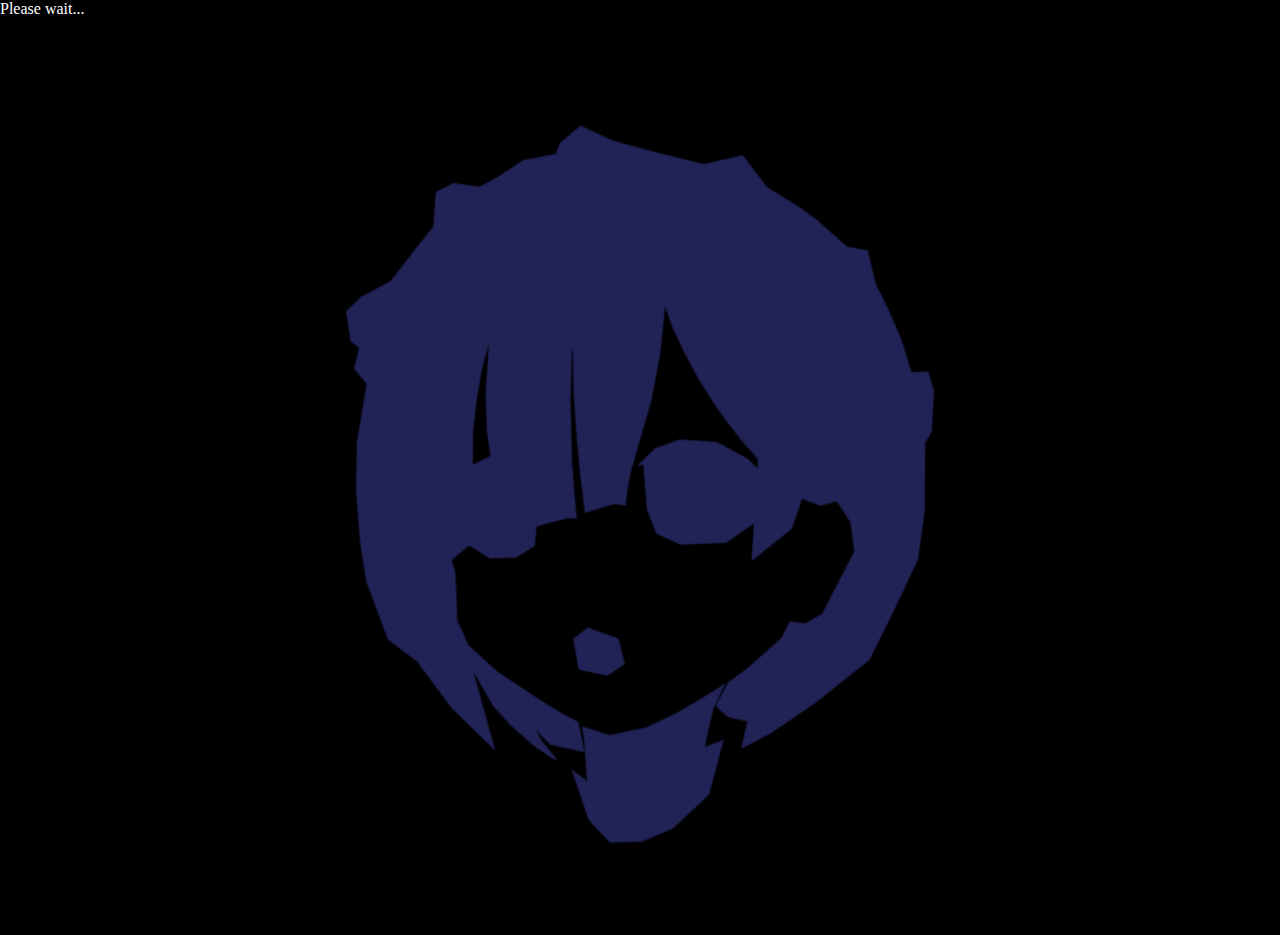
==== src/index.html @ 9721e358 "initial commit after maybe 3-4 months of work :3" ====
<html>
<head>
    <meta charset="utf-8"/>
    <title>Hello JVM2WASM</title>
    <style>
        body {
            margin: 0;
            background: #000;
            color: white;
            overflow: hidden;
        }
        .center0 {
            display: flex;
            justify-content: center;
            align-items: center;
            height: 100%;
        }
        .center {
            width: calc(min(80vh, 80vw));
            height: calc(min(80vh, 80vw));
        }
        .cvs {
            position: fixed;
            top: 0px;
            left: 0px;
            width: 100%;
            height: 100%;
        }
    </style>
</head>
<body>
<p id="pleaseWait">Please wait...</p>
<div class="center0"><img src="./assets/icon2.png" class="center"></div>
<canvas id="canvas" width="1" height="1" class="cvs"></canvas>
<canvas id="txtCanvas" width="1" height="1"></canvas>
<script type="module" src="index.js"></script>
</body>
</html>
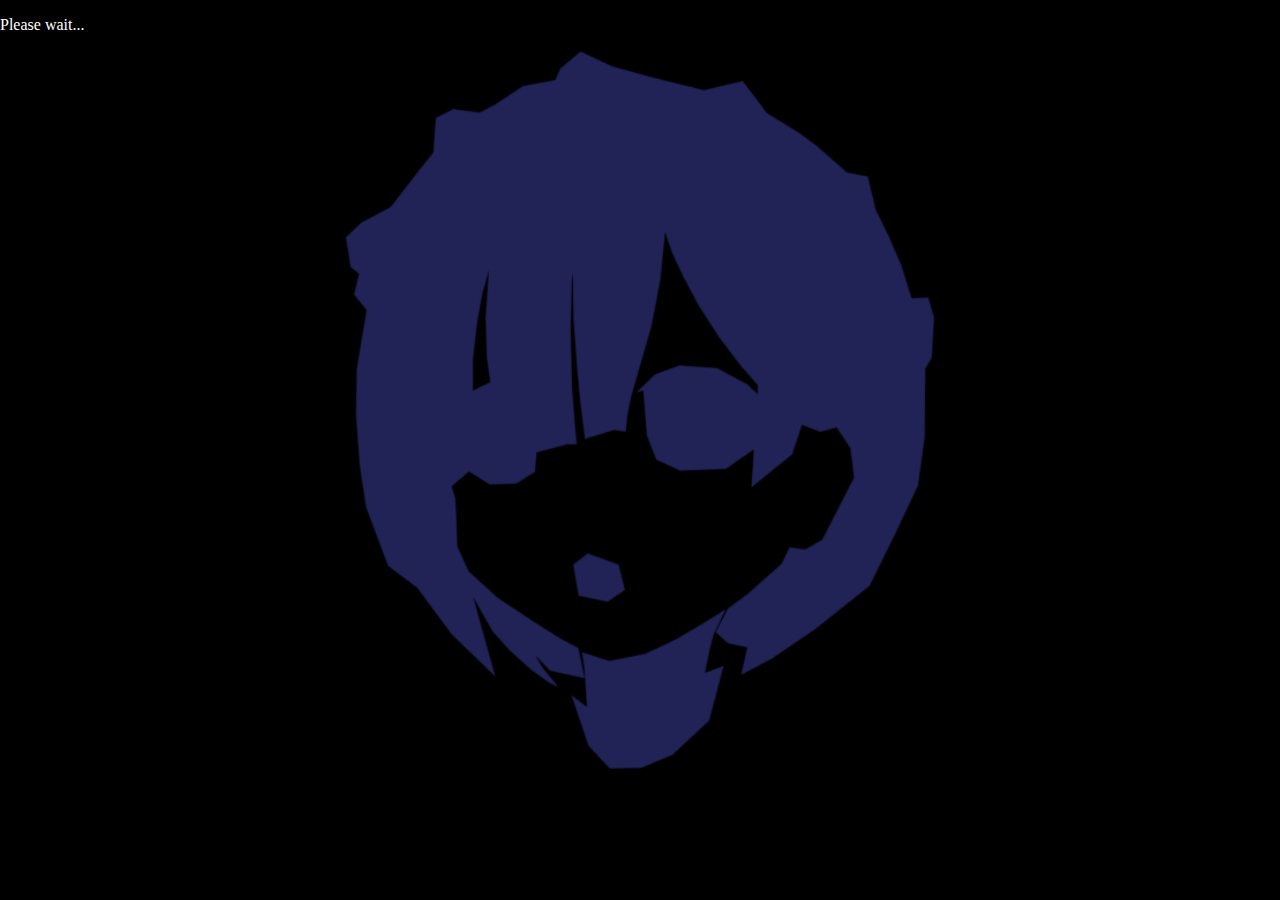
==== commit f910b45c: "small stuff; added debug method; fixed offset bug in String.compareTo()" ====
--- a/src/index.html
+++ b/src/index.html
@@ -1,32 +1,9 @@
+<!DOCTYPE html>
 <html>
 <head>
     <meta charset="utf-8"/>
-    <title>Hello JVM2WASM</title>
-    <style>
-        body {
-            margin: 0;
-            background: #000;
-            color: white;
-            overflow: hidden;
-        }
-        .center0 {
-            display: flex;
-            justify-content: center;
-            align-items: center;
-            height: 100%;
-        }
-        .center {
-            width: calc(min(80vh, 80vw));
-            height: calc(min(80vh, 80vw));
-        }
-        .cvs {
-            position: fixed;
-            top: 0px;
-            left: 0px;
-            width: 100%;
-            height: 100%;
-        }
-    </style>
+    <title>JVM2WASM</title>
+    <link rel="stylesheet" href="index.css">
 </head>
 <body>
 <p id="pleaseWait">Please wait...</p>
--- a/src/index.css
+++ b/src/index.css
@@ -0,0 +1,23 @@
+body {
+    margin: 0;
+    background: #000;
+    color: white;
+    overflow: hidden;
+}
+.center0 {
+    display: flex;
+    justify-content: center;
+    align-items: center;
+    height: 100%;
+}
+.center {
+    width: calc(min(80vh, 80vw));
+    height: calc(min(80vh, 80vw));
+}
+.cvs {
+    position: fixed;
+    top: 0px;
+    left: 0px;
+    width: 100%;
+    height: 100%;
+}